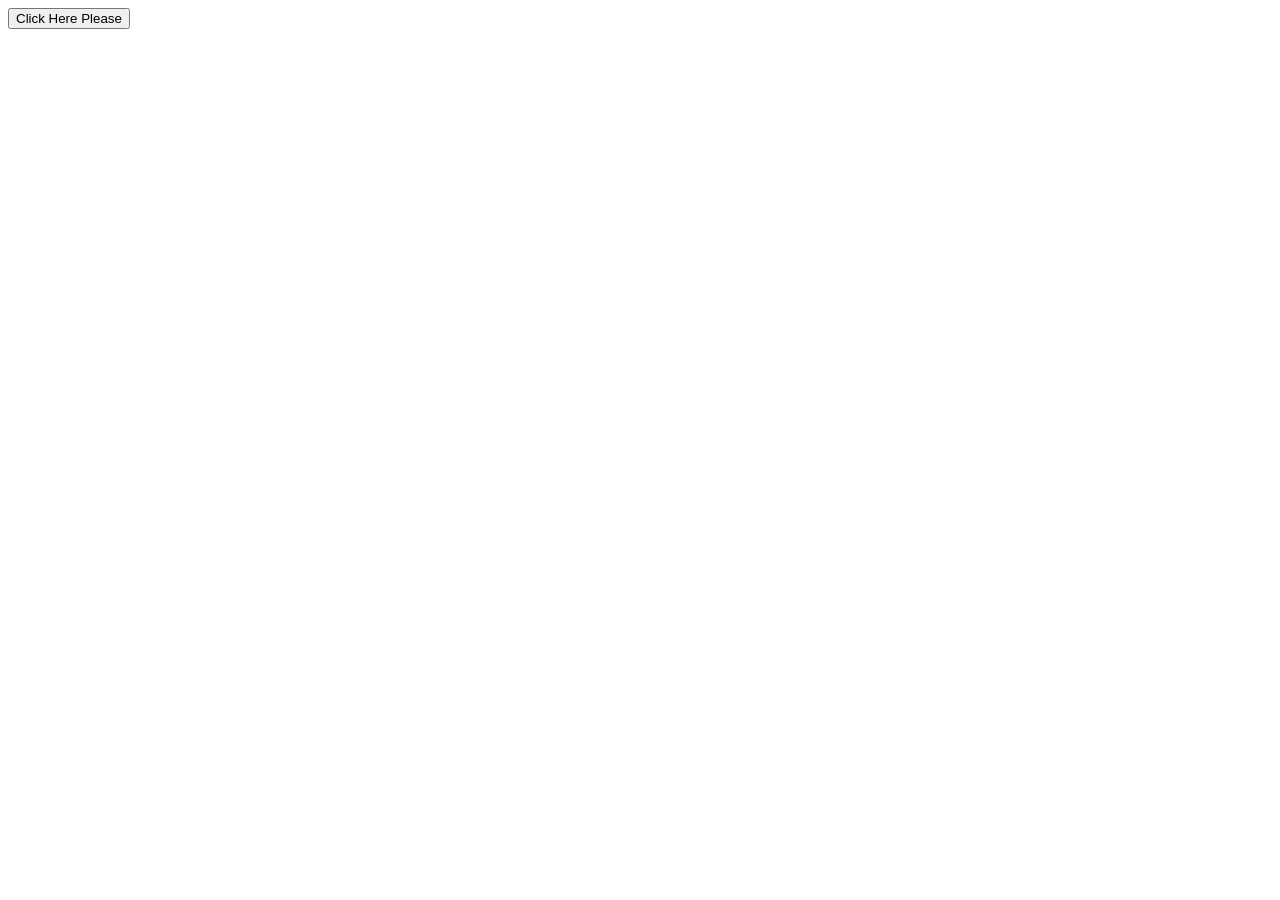
==== Index.html @ 3414a213 "Add files via upload" ====
<!DOCTYPE html>
<html lang="en">
<head>
    <meta charset="UTF-8">
    <meta name="viewport" content="width=device-width, initial-scale=1.0">
    <link rel="stylesheet" href="main.css">
    <title>Document</title>
</head>
<body>
    <div class="container">
        <input type="button" value="Click Here Please" class="button" href="">
    </div>
</body>
</html>
---- main.css ----
#container {
    width: 70%;
    text-align: center;
    
}
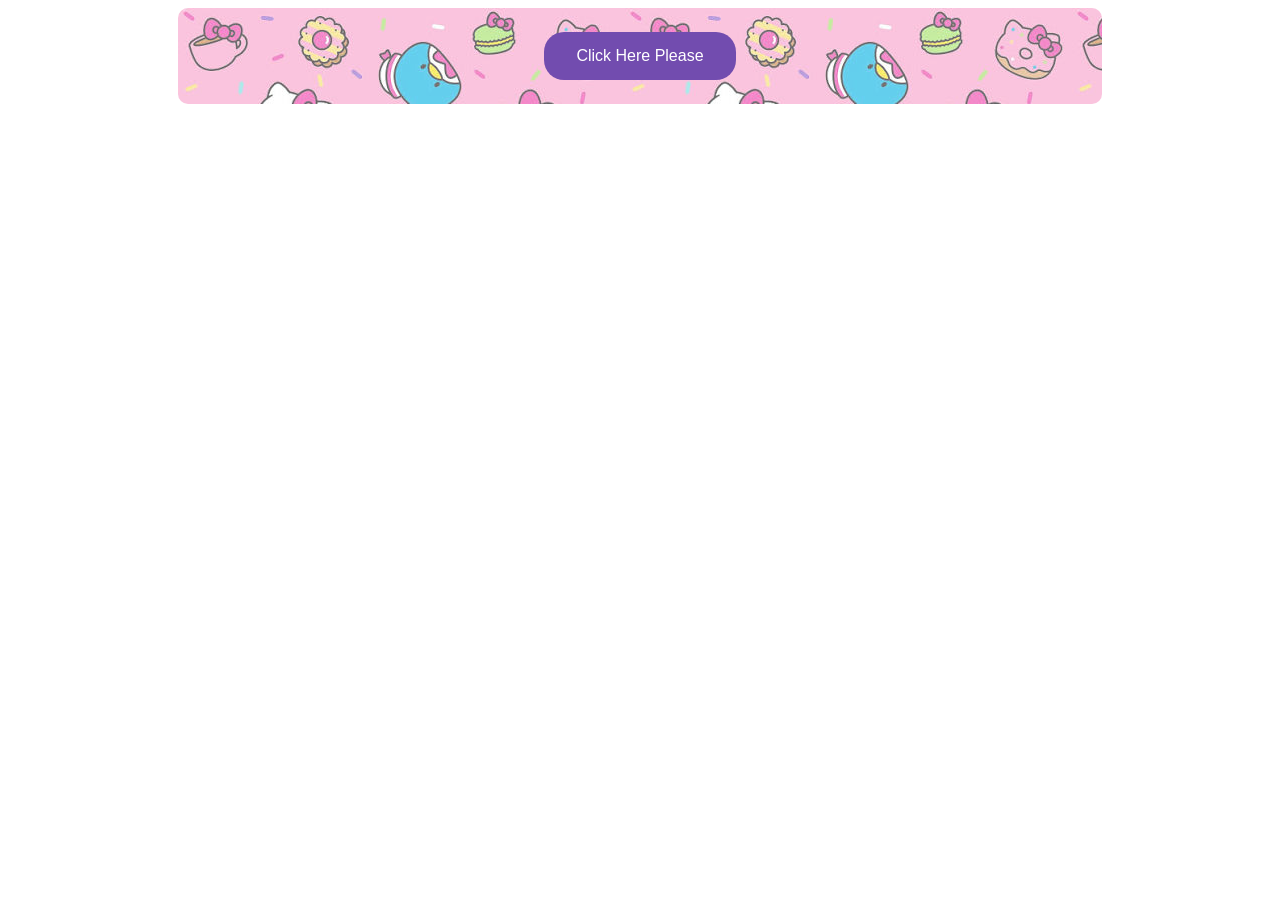
==== commit e91089a5: "Add files via upload" ====
--- a/Index.html
+++ b/Index.html
@@ -8,7 +8,7 @@
 </head>
 <body>
     <div class="container">
-        <input type="button" value="Click Here Please" class="button" href="">
+        <input type="button" value="Click Here Please" class="button" href="Letter.html" onclick="window.location.href='Letter.html';">
     </div>
 </body>
 </html>
--- a/main.css
+++ b/main.css
@@ -1,5 +1,39 @@
-#container {
+.container {
     width: 70%;
     text-align: center;
+    background-color: rgba(127, 53, 177, 0.486);
+    border-radius: 10px;
+    margin: 0 auto;
+    margin-bottom: 20px;
+    padding: 20px;
+    background-image: linear-gradient(rgba(255, 255, 255, 0.384), rgba(255, 255, 255, 0.384)),image-set("images.jpg");
     
+    font-size: 20px;
+    color: black;
+    font:bolder;
+    font-weight: 999;
+
+}
+
+.container1 {
+    width: 70%;
+    text-align: center;
+    background-color: rgba(127, 53, 177, 0.486);
+    border-radius: 10px;
+    margin: 0 auto;
+    vertical-align: middle;
+    padding: 20px;
+}
+.button {
+    background-color: #724caf;
+    border: none;
+    border-radius: 20px;
+    color: white;
+    padding: 15px 32px;
+    text-align: center;
+    text-decoration: none;
+    display: inline-block;
+    font-size: 16px;
+    margin: 4px 2px;
+    cursor: pointer;
 }
